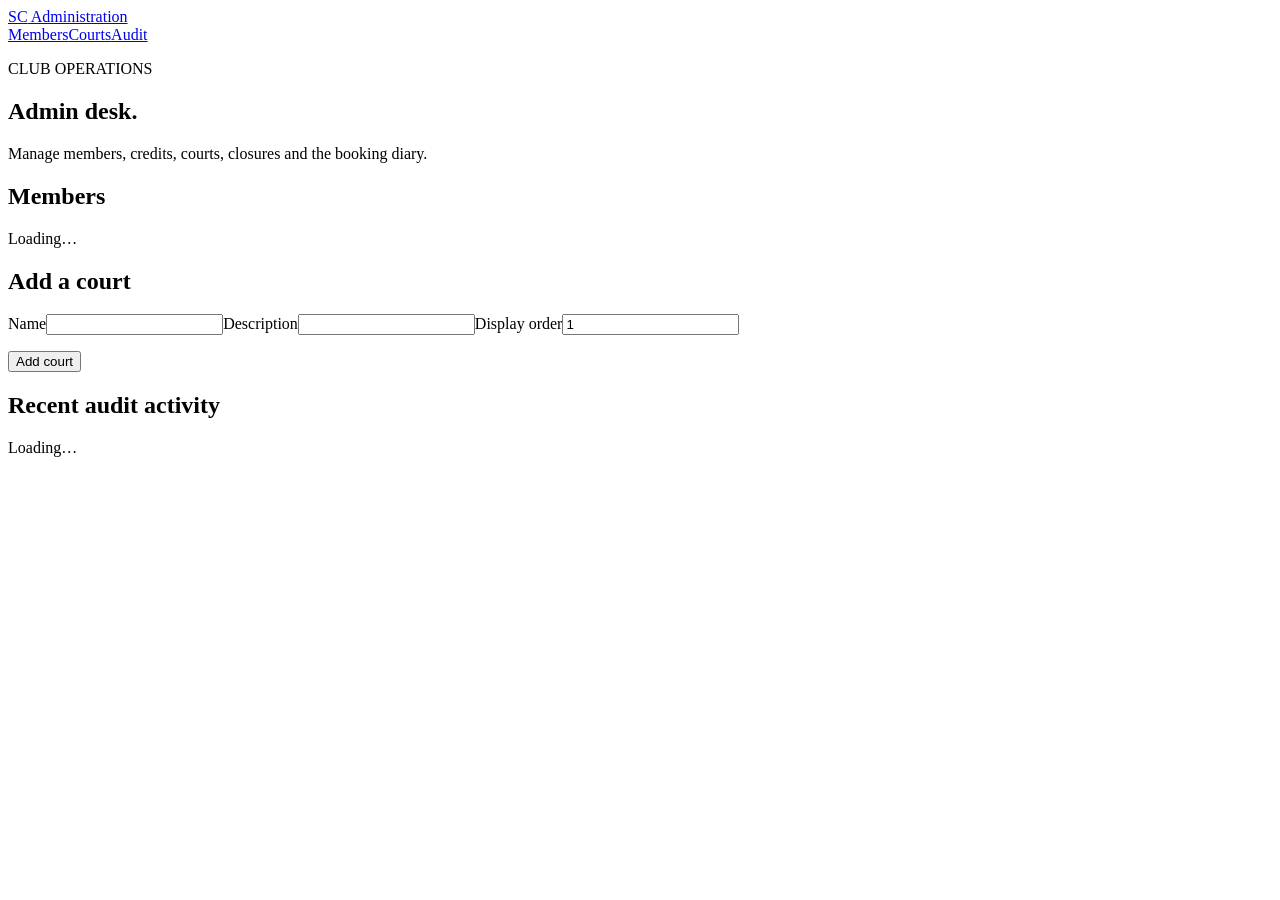
==== src/SquashClub.Web/wwwroot/admin.html @ 1712546f "Complete squash club application feature slices" ====
<!doctype html><html lang="en"><head><meta charset="utf-8"><meta name="viewport" content="width=device-width,initial-scale=1"><title>Club administration</title><link rel="stylesheet" href="/site.css"></head>
<body><header><a class="brand" href="/"><span>SC</span> Administration</a><nav><a href="#members">Members</a><a href="#courts">Courts</a><a href="#audit">Audit</a></nav></header><main>
<section class="hero"><div><p class="eyebrow">CLUB OPERATIONS</p><h1>Admin desk.</h1><p>Manage members, credits, courts, closures and the booking diary.</p></div></section>
<div class="columns"><section id="members" class="panel"><h2>Members</h2><div id="member-list" class="empty">Loading…</div></section>
<section id="courts" class="panel"><h2>Add a court</h2><form id="court-form"><label>Name<input name="name" required></label><label>Description<input name="description"></label><label>Display order<input name="order" type="number" value="1" min="1"></label><p><button>Add court</button></p></form></section></div>
<section id="audit" class="panel"><h2>Recent audit activity</h2><div id="audit-list" class="empty">Loading…</div></section></main><script>
let csrf;async function token(){if(!csrf)csrf=(await(await fetch('/api/account/csrf')).json()).token;return csrf}
async function load(){const members=await fetch('/api/admin/members'),audit=await fetch('/api/admin/audit');if(members.ok){const rows=await members.json();document.querySelector('#member-list').className='';document.querySelector('#member-list').innerHTML=rows.map(x=>`<p><strong>${safe(x.firstName)} ${safe(x.lastName)}</strong><br>${safe(x.email)} · ${x.creditBalanceUnits/100} credits</p>`).join('')}if(audit.ok){const rows=await audit.json();document.querySelector('#audit-list').className='';document.querySelector('#audit-list').innerHTML=rows.map(x=>`<p><strong>${safe(x.action)}</strong> · ${new Date(x.timestampUtc).toLocaleString()}<br>${safe(x.entityType)} ${safe(x.entityId)}</p>`).join('')}}
document.querySelector('#court-form').onsubmit=async e=>{e.preventDefault();const f=new FormData(e.target),r=await fetch('/api/admin/courts',{method:'POST',headers:{'Content-Type':'application/json','X-CSRF-TOKEN':await token()},body:JSON.stringify({name:f.get('name'),description:f.get('description'),displayOrder:+f.get('order'),active:true,lightingEnabled:false,lightingDeviceId:null})});if(r.ok)e.target.reset();else alert('Unable to add court. Check administrator access.')};
function safe(v){const d=document.createElement('div');d.textContent=v??'';return d.innerHTML}load();
</script></body></html>
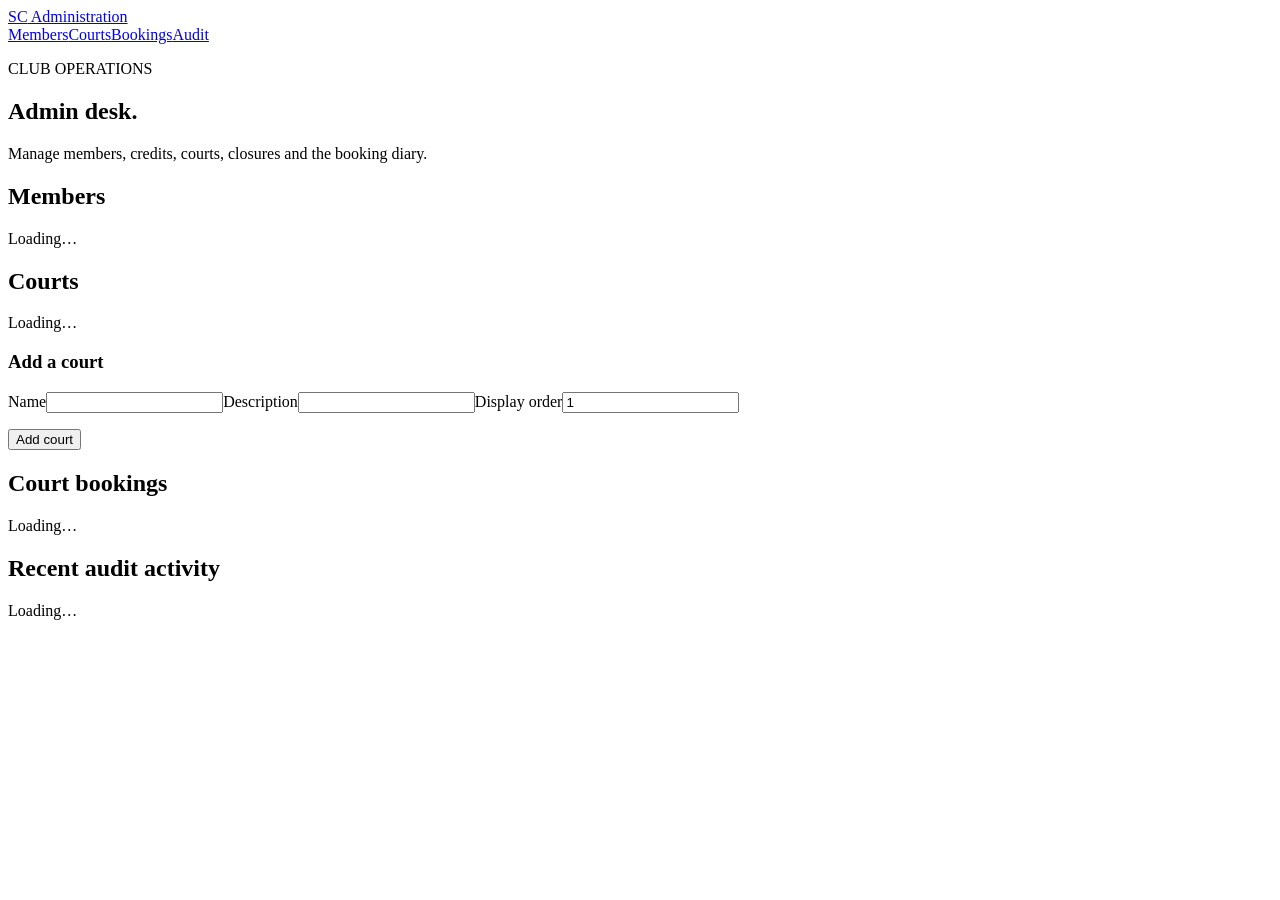
==== commit e736374a: "Fix booking dialogs and court administration" ====
--- a/src/SquashClub.Web/wwwroot/admin.html
+++ b/src/SquashClub.Web/wwwroot/admin.html
@@ -1,11 +1,19 @@
 <!doctype html><html lang="en"><head><meta charset="utf-8"><meta name="viewport" content="width=device-width,initial-scale=1"><title>Club administration</title><link rel="stylesheet" href="/site.css"></head>
-<body><header><a class="brand" href="/"><span>SC</span> Administration</a><nav><a href="#members">Members</a><a href="#courts">Courts</a><a href="#audit">Audit</a></nav></header><main>
+<body><header><a class="brand" href="/"><span>SC</span> Administration</a><nav><a href="#members">Members</a><a href="#courts">Courts</a><a href="#bookings">Bookings</a><a href="#audit">Audit</a></nav></header><main>
 <section class="hero"><div><p class="eyebrow">CLUB OPERATIONS</p><h1>Admin desk.</h1><p>Manage members, credits, courts, closures and the booking diary.</p></div></section>
 <div class="columns"><section id="members" class="panel"><h2>Members</h2><div id="member-list" class="empty">Loading…</div></section>
-<section id="courts" class="panel"><h2>Add a court</h2><form id="court-form"><label>Name<input name="name" required></label><label>Description<input name="description"></label><label>Display order<input name="order" type="number" value="1" min="1"></label><p><button>Add court</button></p></form></section></div>
+<section id="courts" class="panel"><h2>Courts</h2><div id="court-list" class="empty">Loading…</div><h3>Add a court</h3><form id="court-form"><label>Name<input name="name" required></label><label>Description<input name="description"></label><label>Display order<input name="order" type="number" value="1" min="1"></label><p><button>Add court</button></p></form></section></div>
+<section id="bookings" class="panel"><h2>Court bookings</h2><div id="booking-list" class="empty">Loading…</div></section>
 <section id="audit" class="panel"><h2>Recent audit activity</h2><div id="audit-list" class="empty">Loading…</div></section></main><script>
-let csrf;async function token(){if(!csrf)csrf=(await(await fetch('/api/account/csrf')).json()).token;return csrf}
-async function load(){const members=await fetch('/api/admin/members'),audit=await fetch('/api/admin/audit');if(members.ok){const rows=await members.json();document.querySelector('#member-list').className='';document.querySelector('#member-list').innerHTML=rows.map(x=>`<p><strong>${safe(x.firstName)} ${safe(x.lastName)}</strong><br>${safe(x.email)} · ${x.creditBalanceUnits/100} credits</p>`).join('')}if(audit.ok){const rows=await audit.json();document.querySelector('#audit-list').className='';document.querySelector('#audit-list').innerHTML=rows.map(x=>`<p><strong>${safe(x.action)}</strong> · ${new Date(x.timestampUtc).toLocaleString()}<br>${safe(x.entityType)} ${safe(x.entityId)}</p>`).join('')}}
-document.querySelector('#court-form').onsubmit=async e=>{e.preventDefault();const f=new FormData(e.target),r=await fetch('/api/admin/courts',{method:'POST',headers:{'Content-Type':'application/json','X-CSRF-TOKEN':await token()},body:JSON.stringify({name:f.get('name'),description:f.get('description'),displayOrder:+f.get('order'),active:true,lightingEnabled:false,lightingDeviceId:null})});if(r.ok)e.target.reset();else alert('Unable to add court. Check administrator access.')};
-function safe(v){const d=document.createElement('div');d.textContent=v??'';return d.innerHTML}load();
+let csrf; async function token(){if(!csrf)csrf=(await(await fetch('/api/account/csrf')).json()).token;return csrf}
+function safe(v){const d=document.createElement('div');d.textContent=v??'';return d.innerHTML}
+async function load(){
+  const [members,courts,bookings,audit]=await Promise.all([fetch('/api/admin/members'),fetch('/api/admin/courts'),fetch('/api/admin/bookings'),fetch('/api/admin/audit')]);
+  if(members.ok){const rows=await members.json(),host=document.querySelector('#member-list');host.className='';host.innerHTML=rows.map(x=>`<p><strong>${safe(x.firstName)} ${safe(x.lastName)}</strong><br>${safe(x.email)} · ${x.creditBalanceUnits/100} credits</p>`).join('')||'No members.'}
+  if(courts.ok){const rows=await courts.json(),host=document.querySelector('#court-list');host.className='admin-list';host.innerHTML=rows.map(x=>`<div class="admin-row"><span><strong>${safe(x.name)}</strong><br>${x.active?'Active':'Removed'}</span>${x.active?`<button class="danger remove-court" data-id="${x.id}" data-name="${safe(x.name)}">Remove</button>`:''}</div>`).join('')||'No courts.';host.querySelectorAll('.remove-court').forEach(button=>button.onclick=()=>removeCourt(button))}
+  if(bookings.ok){const rows=await bookings.json(),host=document.querySelector('#booking-list');host.className='admin-list';host.innerHTML=rows.map(x=>`<div class="admin-row"><span><strong>${safe(x.courtName)}</strong> · ${new Date(x.startsAtUtc).toLocaleString()}<br>Booked by ${safe(x.memberName)}${x.opponentName?` with ${safe(x.opponentName)}`:''}</span><span>${safe(x.status)}</span></div>`).join('')||'No bookings.'}
+  if(audit.ok){const rows=await audit.json(),host=document.querySelector('#audit-list');host.className='';host.innerHTML=rows.map(x=>`<p><strong>${safe(x.action)}</strong> · ${new Date(x.timestampUtc).toLocaleString()}<br>${safe(x.entityType)} ${safe(x.entityId)}</p>`).join('')}
+}
+async function removeCourt(button){if(!confirm(`Remove ${button.dataset.name}? Existing booking history will be retained.`))return;button.disabled=true;const response=await fetch(`/api/admin/courts/${button.dataset.id}`,{method:'DELETE',headers:{'X-CSRF-TOKEN':await token()}});if(response.ok)await load();else{button.disabled=false;alert('Unable to remove court. Check administrator access.')}}
+document.querySelector('#court-form').onsubmit=async e=>{e.preventDefault();const button=e.submitter,f=new FormData(e.target);button.disabled=true;const r=await fetch('/api/admin/courts',{method:'POST',headers:{'Content-Type':'application/json','X-CSRF-TOKEN':await token()},body:JSON.stringify({name:f.get('name'),description:f.get('description'),displayOrder:+f.get('order'),active:true,lightingEnabled:false,lightingDeviceId:null})});button.disabled=false;if(r.ok){e.target.reset();await load()}else alert('Unable to add court. Check administrator access.')};load();
 </script></body></html>
